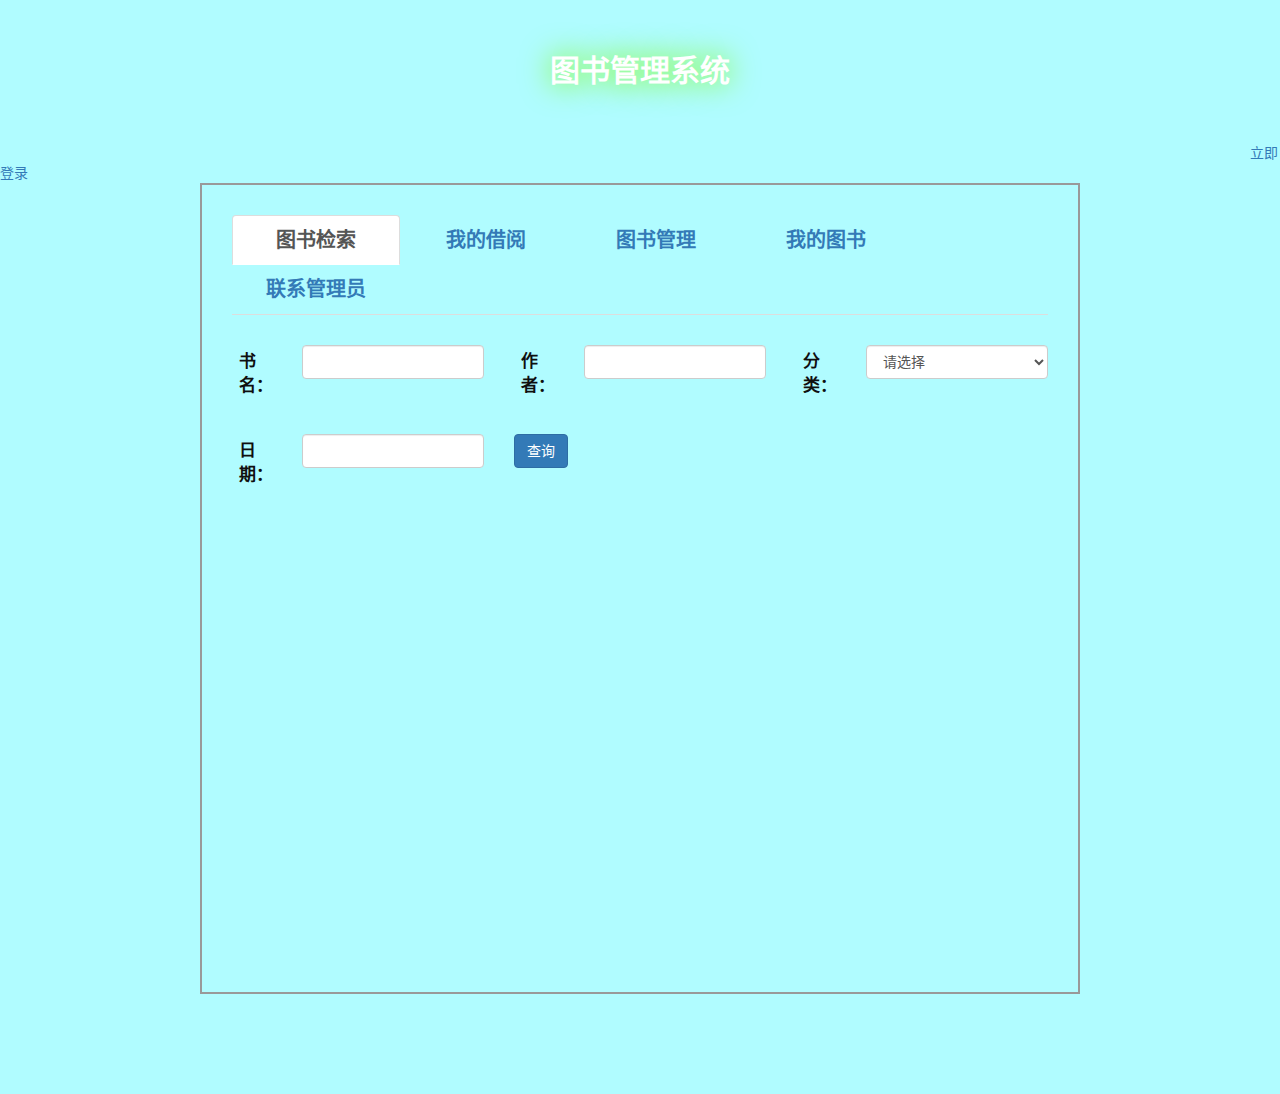
==== Library-Manage-System/web/index.html @ cc771636 "页面布局2： 1. 定义和修改个人图书、管理界面、联系管理员、借阅界面的布局 2. 初步构架好js代码" ====
<!DOCTYPE html>
<html lang="zh-CN">
<head>
    <meta charset="utf-8"/>
    <meta http-equiv="X-UA-Compatible" content="IE=edge"/>
    <meta name="viewport" content="width=device-width, initial-scale=1"/>
    <title>系统界面</title>
    <!-- 1. 导入CSS的全局样式 -->
    <link href="./css/bootstrap.min.css" rel="stylesheet">
    <link href="./css/background.css" rel="stylesheet">
    <!-- 2. jQuery导入，建议使用1.9以上的版本 -->
    <script src="js/jquery-3.3.1.js"></script>
    <!-- 3. 导入bootstrap的js文件 -->
    <script src="./js/bootstrap.min.js"></script>
    <script src="js/index.js"></script>
    <script type="text/javascript"></script>
</head>
<body>
<div class="size">图书管理系统</div>
<a class="login" href="javascript:;" onclick=login()>立即登录</a>

<div class="solid">
    <!-- Nav tabs -->
    <ul class="nav nav-tabs ul-background" role="tablist">
        <li role="presentation" class="active li-length text-align"><a href="#search" role="tab" data-toggle="tab">图书检索</a></li>
        <li role="presentation" class="li-length text-align"><a href="#borrow" role="tab" data-toggle="tab">我的借阅</a></li>
        <li role="presentation" class="li-length text-align"><a href="#manage" role="tab" data-toggle="tab" onclick=lock()>图书管理</a></li>
        <li role="presentation" class="li-length text-align"><a href="#MyBook" role="tab" data-toggle="tab">我的图书</a></li>
        <li role="presentation" class="li-length text-align"><a href="#contact" role="tab" data-toggle="tab">联系管理员</a></li>
    </ul>

    <!-- Tab panes -->
    <div class="tab-content">

        <div role="tabpanel" class="tab-pane active" id="search">

            <div class="row juli">
                <div class="col-lg-1">
                    <label class="font vertical">书名：</label>
                </div>
                <div class="col-lg-3">
                    <input type="text" class="form-control" id="bookName">
                </div>
                <div class="col-lg-1">
                    <label class="font vertical">作者：</label>
                </div>
                <div class="col-lg-3">
                    <input type="text" class="form-control" id="bookAuthor">
                </div>
                <div class="col-lg-1">
                    <label class="font vertical">分类：</label>
                </div>
                <div class="col-lg-3">
                    <select name="select" class="form-control" id="genre">
                        <option>请选择</option>
                        <option>科学</option>
                        <option>人文</option>
                        <option>推理</option>
                        <option>恐怖</option>
                    </select>
                </div>
            </div>
            <div class="row juli">
                <div class="col-lg-1">
                    <label class="font vertical">日期：</label>
                </div>
                <div class="col-lg-3">
                    <input type="text" class="form-control" id="publish">
                </div>
                <div class="col-lg-1">
                    <input class="btn btn-primary" type="button" value="查询" onclick=search()>
                </div>
            </div>

            <div class="search-hide hide">
                 <!--搜索结果表格,一开始默认隐藏，搜索完就显示-->
                <div class="juli">
                    <div>
                        <table id="search-table" border="1" class="table table-bordered table-hover text-align">
                            <tr>
                                <th class="text-align">书名</th>
                                <th class="text-align">作者</th>
                                <th class="text-align">类别</th>
                                <th class="text-align">日期</th>
                            </tr>
                            <tr>
                                <td><a href="javascript:;" data-toggle="modal" data-target="#detial" onclick=detial(this)>爱的教育</a></td>
                                <td>?</td>
                                <td>?</td>
                                <td>?</td>
                            </tr>
                        </table>
                    </div>
                </div>

                <!--页码,跟表格一起一开始隐藏-->
                <nav aria-label="Page navigation" class="text-align">
                    <ul class="pagination">
                        <li>
                            <a href="javascript:;" aria-label="Previous" onclick=previous()>
                                <span aria-hidden="true">&laquo;</span>
                            </a>
                        </li>
                        <ul class='pagination' id="li"></ul>
                        <li>
                            <a href="javascript:;" aria-label="Next" onclick=next()>
                                <span aria-hidden="true">&raquo;</span>
                            </a>
                        </li>
                    </ul>
                </nav>
            </div>

        </div>

        <div role="tabpanel" class="tab-pane" id="borrow">
            <div class="alert alert-warning red-font juli">请注意书籍归还日期，截止归还日期未归还书籍将被划入黑名单!</div>
            <div class="juli">
                <!--默认隐藏-->
                <table id="borrow-table" border="1" class="table table-bordered table-hover text-align">
                    <tr>
                        <th class="text-align">书名</th>
                        <th class="text-align">作者</th>
                        <th class="text-align">类别</th>
                        <th class="text-align">借阅日期</th>
                        <th class="text-align">归还日期</th>
                        <th class="text-align">状态</th>
                    </tr>
                    <tr>
                        <td><a href="javascript:;" data-toggle="modal" data-target="#detial" onclick=detial(this)>爱的教育</a></td>
                        <td>?</td>
                        <td>?</td>
                        <td>?</td>
                        <td>?</td>
                        <td><a href="javascript:;" data-toggle="modal" data-target="#delay-return">延期归还</a></td>
                    </tr>
                </table>
            </div>
        </div>

        <div role="tabpanel" class="tab-pane" id="manage">

            <br><br><br>
            <!--第一层锁-->
            <div class="first-lock row">
                <div class="col-lg-4"></div>
                <div class="col-lg-3">
                    <div class="input-group">
                        <span class="input-group-addon">🔒</span>
                        <input style="width: 200px" class="flock form-control" type="text" placeholder="输入二级密码" aria-describedby="basic-addon1">
                    </div>
                </div>
                <div class="col-lg-1">
                    <input class="btn" type="button" value="确认" onclick=manage_first_lock()>
                </div>
            </div>
            <!--第二层锁-->
            <div class="lock text-align hide">
                <div class="col-lg-2"></div>
                <div class="col-lg-6">
                    <div class="input-group">
                        <span class="input-group-addon">👦</span>
                        <input style="width: 200px" class="luser form-control" type="text" placeholder="输入用户名" aria-describedby="basic-addon1">
                        <span class="input-group-addon">🔑</span>
                        <input style="width: 200px" class="lword form-control" type="password" placeholder="输入密码" aria-describedby="basic-addon1">
                    </div>
                </div>
                <div class="col-lg-1">
                    <input class="btn btn-default" type="button" value="确认" onclick=lock()>
                </div>
            </div>
            <!--真实管理界面-->
            <div class="manage-row row hide">
                <div class="col-lg-2 mana-list">
                    <ul class="nav nav-tabs" role="tablist">
                        <li class="li-manage"><a class="list-color" href="#books" role="tab" data-toggle="tab">图书</a></li>
                        <li class="li-manage"><a class="list-color" href="#delay" role="tab" data-toggle="tab">延期归还</a></li>
                        <li class="li-manage"><a class="list-color" href="#information" role="tab" data-toggle="tab">消息处理</a></li>
                    </ul>
                </div>
                <div class="col-lg-10">
                    <div class="tab-content">
                        <div role="tabpanel" class="tab-pane active" id="books">
                            <table border="1" class="table table-bordered table-hover text-align">
                                <tr>
                                    <th class="text-align">书名</th>
                                    <th class="text-align">作者</th>
                                    <th class="text-align">类别</th>
                                    <th class="text-align">借阅日期</th>
                                    <th class="text-align">归还日期</th>
                                    <th class="text-align">状态</th>
                                </tr>
                                <tr>
                                    <td><a href="javascript:;" data-toggle="modal" data-target="#detial" onclick=detial(this)>爱的教育</a></td>
                                    <td>?</td>
                                    <td>?</td>
                                    <td>?</td>
                                    <td>?</td>
                                    <td><a href="javascript:;" data-toggle="modal" data-target="#delay-return">延期归还</a></td>
                                </tr>
                            </table>
                        </div>
                        <div role="tabpanel" class="tab-pane" id="delay">
                            ...
                        </div>
                        <div role="tabpanel" class="tab-pane" id="information">
                            ...
                        </div>
                    </div>
                </div>
            </div> <!-- row -->

        </div>

        <div role="tabpanel" class="tab-pane" id="MyBook">
            <div id="NoBook" class="alert alert-success font juli" style="color: #31b0d5;">目前图书馆暂无您的书籍,快去分享给别人吧!</div>

            <!--查询数据库，如果有数据就把这部分的hide去掉-->
            <div class="juli hide" id="upload-table">
                <div>
                    <table border="1" class="table table-bordered table-hover text-align">
                        <tr>
                            <th class="text-align">书名</th>
                            <th class="text-align">作者</th>
                            <th class="text-align">类别</th>
                            <th class="text-align">提交日期</th>
                            <th class="text-align">书号id</th>
                            <th class="text-align">状态</th>
                        </tr>
                        <tr>
                            <td>?</td>
                            <td>?</td>
                            <td>?</td>
                            <td>?</td>
                            <td>?</td>
                            <td><a href="javascript:;" data-toggle="modal" data-target="#book-condition">可查看状态，并且撤回书籍</a></td>
                        </tr>
                    </table>
                </div>
            </div>

            <div class="row">
                <div class="col-lg-5"></div>
                <div class="col-lg-4">
                    <button type="button" class="btn btn-primary btn-lg juli" data-toggle="modal" data-target="#upload">
                    分享我的书籍
                    </button>
                </div>
            </div>

        </div>

        <div role="tabpanel" class="tab-pane" id="contact">
            <div class="alert alert-success font juli" style="color: #449d44">有任何问题都可以向管理员提噢！</div>
            <div class="text-align">
                <textarea name="contact" rows="10" class="form-control"></textarea><br>
                <input type="button" class="btn btn-lg bn" value="提交信息" onclick=submit_contact(this)>
            </div>
        </div>

    </div>

    <!-- detial-Modal -->
    <div class="modal fade" id="detial" tabindex="-1" role="dialog" aria-labelledby="myModalLabel">
        <div class="modal-dialog" role="document">
            <div class="modal-content">
                <div class="modal-header">
                    <button type="button" class="close" data-dismiss="modal" aria-label="Close"><span aria-hidden="true">&times;</span></button>
                    <h4 class="modal-title" id="detial-book">id：detial-book</h4>
                </div>
                <div class="modal-body">
                    <div class="row">
                        <div class="col-lg-6 text-align">
                            <img src="./images/1590053103(1).jpg" alt="图书照片">
                        </div>
                        <div class="col-lg-6 font">
                            <!--class=value 用来赋值,不做css-->
                            <span>书名:</span>&emsp;<span class="value">值1</span><br>
                            <span>作者:</span>&emsp;<span class="value">值2</span><br>
                            <span>类别:</span>&emsp;<span class="value">值3</span><br>
                            <span>出版日期:</span>&emsp;<span class="value">值4</span><br>
                            <span>提供人:</span>&emsp;<span class="value">值5</span><br>
                            <span>评分:</span>&emsp;<span class="rate value">5.0</span><br>
                            <span>总库存:</span>&emsp;<span class="value">值6</span><br>
                            <span>现库存:</span>&emsp;<span class="value">值7</span><br>
                            <!--<input type="button" class="btn btn-success" value="借阅" data-toggle="modal" data-target="#confirm-borrow">-->
                        </div>
                    </div>  <!-- row -->
                </div>   <!-- modal-body -->
                <div class="modal-footer">
                    <button type="button" class="btn btn-success" data-toggle="modal" data-target="#confirm-borrow">借阅</button>
                    <button type="button" class="btn btn-default detial-close" data-dismiss="modal">关闭</button>
                </div>
            </div>
        </div>
    </div>

    <!-- confirm-Modal -->
    <div class="modal fade" id="confirm-borrow" tabindex="-1" role="dialog" aria-labelledby="myModalLabel">
        <div class="modal-dialog" role="document">
            <div class="modal-content">
                <div class="modal-header">
                    <button type="button" class="close" data-dismiss="modal" aria-label="Close"><span aria-hidden="true">&times;</span></button>
                    <h4 class="modal-title" id="confirm-book">书名（id：confirm-book）</h4>
                </div>
                <div class="modal-body">
                    <div class="row">
                        <div class="col-lg-6 text-align">
                            <img src="./images/1590053103(1).jpg" alt="图书照片">
                        </div>
                        <div class="col-lg-6 font">
                            <!--class=value 用来赋值,不做css-->
                            <span>书名:</span>&emsp;<span class="value">值1</span><br>
                            <span>作者:</span>&emsp;<span class="value">值2</span><br>
                            <span>类别:</span>&emsp;<span class="value">值3</span><br>
                            <span>提供人:</span>&emsp;<span class="value">值4</span><br>
                            <span>评分:</span>&emsp;<span class="rate value">5.0</span><br>
                            <span>借阅日期:</span>&emsp;<span class="value"></span><br>
                            <span>归还日期:</span>&emsp;<span class="value"></span><br>
                        </div>
                    </div>  <!-- row -->
                </div>   <!-- modal-body -->
                <div class="modal-footer">
                    <button type="button" class="btn btn-primary" onclick=confirm_borrow()>确认借阅</button>
                    <button type="button" class="btn btn-default confirm-close" data-dismiss="modal">关闭</button>
                </div>
            </div>
        </div>
    </div>

    <!-- delay-Modal -->
    <div class="modal fade" id="delay-return" tabindex="-1" role="dialog" aria-labelledby="myModalLabel">
        <div class="modal-dialog" role="document">
            <div class="modal-content">
                <div class="modal-header">
                    <button type="button" class="close" data-dismiss="modal" aria-label="Close"><span aria-hidden="true">&times;</span></button>
                    <h4 class="modal-title" id="borrow-book">id：borrow-book</h4>
                </div>
                <div class="modal-body">
                    <div class="row">
                        <div class="col-lg-4 text-align">
                            <img src="./images/1590053103(1).jpg" alt="图书照片">
                        </div>
                        <div class="col-lg-8 font">
                            <!--class=value 用来赋值,不做css-->
                            <span>书名:</span>&emsp;<span class="value">值1</span><br>
                            <span>作者:</span>&emsp;<span class="value">值2</span><br>
                            <span>类别:</span>&emsp;<span class="value">值3</span><br>
                            <span>提供人:</span>&emsp;<span class="value">值4</span><br>
                            <span>评分:</span>&emsp;<span class="rate value">5.0</span><br>
                            <span>原归还日期:</span>&emsp;<span class="value"></span><br>
                            <div>延后归还日期:</div><span class="red-font">(注：一次最多延期7天，最多延期2次)</span><input class="form-control value" type="date"><br>
                        </div>
                    </div>  <!-- row -->
                </div>   <!-- modal-body -->
                <div class="modal-footer">
                    <button type="button" class="btn btn-default delay-close" data-dismiss="modal">关闭</button>
                    <button type="button" class="btn btn-primary" onclick=delay()>提交延期申请</button>
                </div>
            </div>
        </div>
    </div>

    <!-- upload-Modal -->
    <div class="modal fade" id="upload" tabindex="-1" role="dialog" aria-labelledby="myModalLabel">
        <div class="modal-dialog" role="document">
            <div class="modal-content">
                <div class="modal-header">
                    <button type="button" class="close" data-dismiss="modal" aria-label="Close"><span aria-hidden="true">&times;</span></button>
                    <h4 class="modal-title" id="upload-book">id：upload-book</h4>
                </div>
                <div class="modal-body">
                    <div class="row">
                        <div class="col-lg-4 text-align">
                            <img src="./images/1590053103(1).jpg" alt="图书照片">
                        </div>
                        <div class="col-lg-8 font">
                            <label>书名:</label><input class="form-control" type="text" name="bookName">
                            <label>作者:</label><input class="form-control" type="text" name="bookAuthor">
                            <label>类别:</label>
                            <select name="genre" class="form-control">
                                <option>请选择</option>
                                <option>科学</option>
                                <option>人文</option>
                                <option>推理</option>
                                <option>恐怖</option>
                            </select>
                            <label>出版日期:</label><input class="form-control" type="text" name="publish">
                            <label>提供人:</label><input class="form-control" type="text" name="provider">
                        </div>
                    </div>  <!-- row -->
                </div>   <!-- modal-body -->
                <div class="modal-footer">
                    <button type="button" class="btn btn-primary" onclick=upload()>分享</button>
                    <button type="button" class="btn btn-default upload-close" data-dismiss="modal">关闭</button>
                </div>
            </div>
        </div>
    </div>

    <!-- MyBook-Modal -->
    <div class="modal fade" id="book-condition" tabindex="-1" role="dialog" aria-labelledby="myModalLabel">
        <div class="modal-dialog" role="document">
            <div class="modal-content">
                <div class="modal-header">
                    <button type="button" class="close" data-dismiss="modal" aria-label="Close"><span aria-hidden="true">&times;</span></button>
                    <h4 class="modal-title" id="look-book">id：look-book</h4>
                </div>
                <div class="modal-body">
                    <label>借书人：</label><span></span><br>
                    <label>借书号：</label><span></span><br>
                    <label>借书时间：</label><span></span><br>
                    <label>到期时间：</label><span></span><br>
                </div>   <!-- modal-body -->
                <div class="modal-footer">
                    <button type="button" class="btn btn-primary" onclick=back()>请求紧急撤回</button>
                    <button type="button" class="btn btn-default upload-close" data-dismiss="modal">关闭</button>
                </div>
            </div>
        </div>
    </div>

</div>
</body>
</html>
---- Library-Manage-System/web/css/background.css ----
.ul-background {
    /*background-color:cadetblue;*/
}
.size{
    margin-top: 50px;
    margin-bottom: 50px;
    font-size: 30px;
    font-weight: 700;
    color: #fff;
    text-shadow: 0 0 30px chartreuse;
    text-align: center;
}
.login{
    margin-left: 1250px;
}
.solid{
    margin-left: 200px;
    margin-right: 200px;
    padding-top: 30px;
    padding-left: 30px;
    padding-right: 30px;
    padding-bottom: 500px;
    border: #999999 solid 2px;
}
body{
    background:#b0fcff;
    margin-bottom: 100px;
}
.font{
    color: #0f0f0f;
    font-weight: bold;
    font-size: 17px;
}
.juli{
    margin-top: 30px;
    /*margin-bottom: 10px;*/
}
.li-length{
    font-weight: bold;
    font-size: 20px;
    width: 170px;
}
.vertical{
    margin-top: 5px;
    margin-left: 7px;
}
.text-align{
    text-align: center;
}
.detial-font-juli{
    padding-top: 5px;
    padding-bottom: 5px;
}
.rate{
    color: gold;
    font-weight: bold;
    font-size: 20px;
}
.hide{
    display: none;
}
textarea{
    resize: none;
}
.red-font{
    font-weight: bold;
    font-size: 20px;
    color: red;
}
.bn{
    background: cadetblue;
    width: 150px;
    color: white;
}
.li-manage{
    color: blueviolet;
    width: 150px;
}
.mana-list{
    padding-bottom: 500px;
    padding-top: 30px;
    background-color: cornflowerblue;
}
.list-color{
    color: white;
}
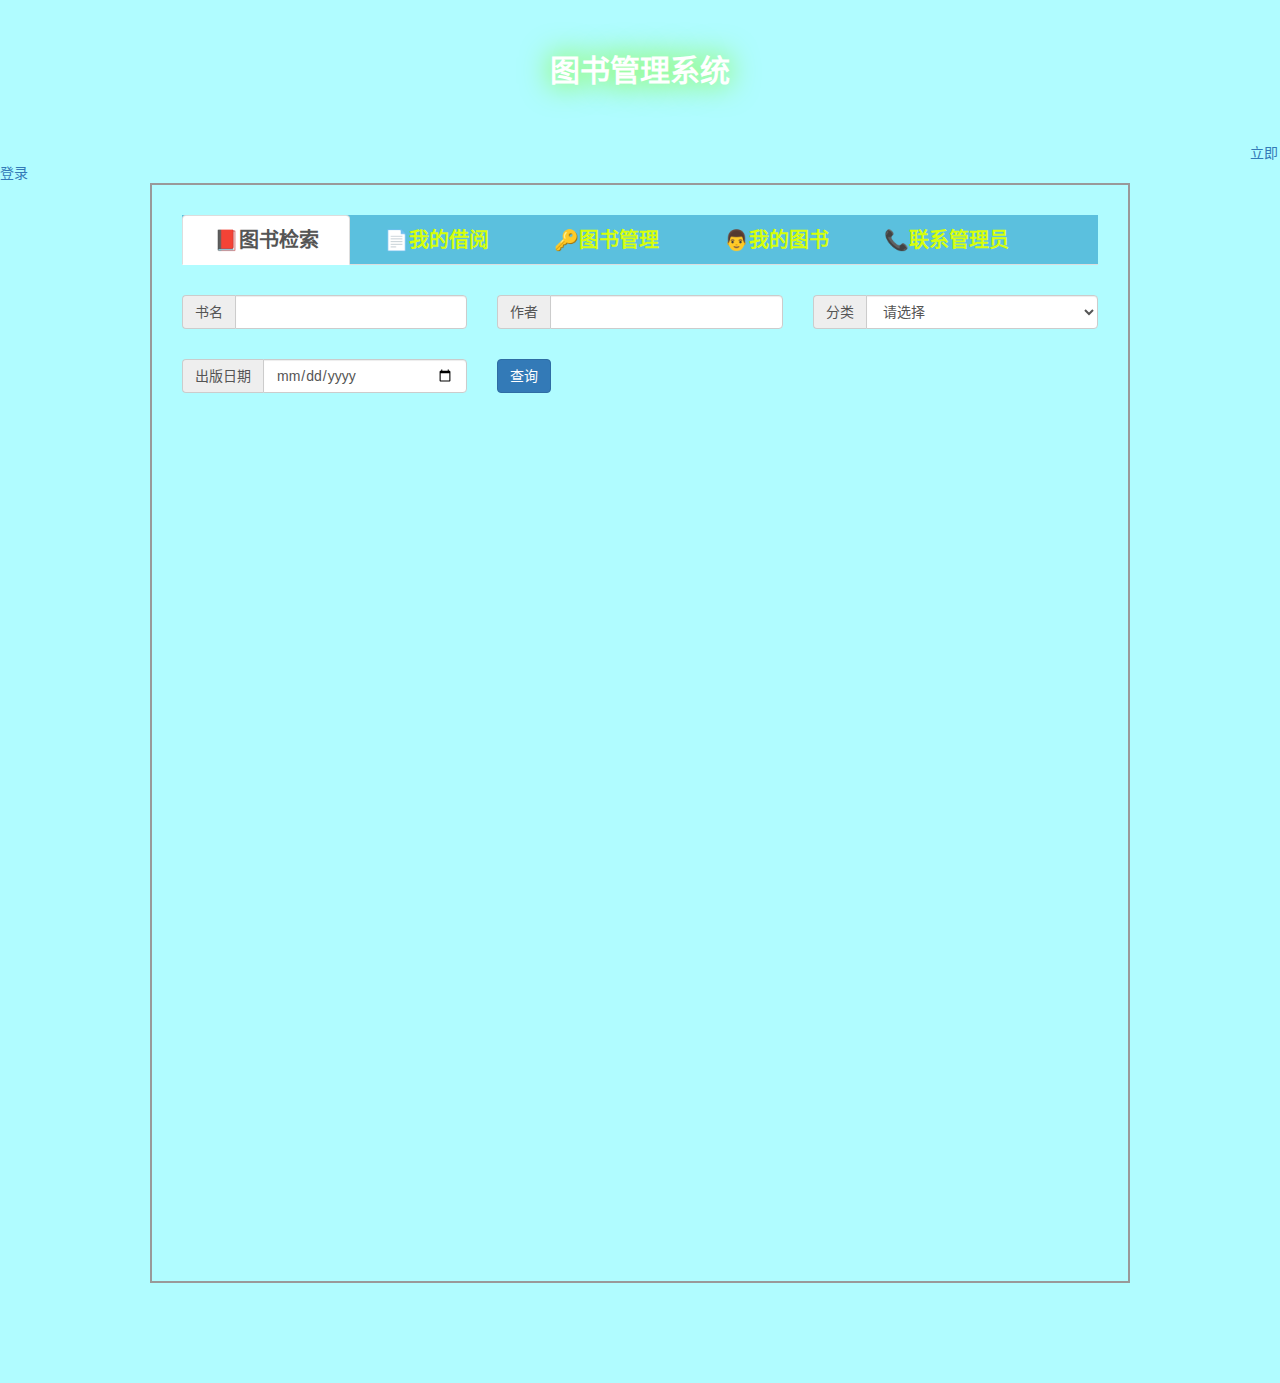
==== commit b9746663: "布局+逻辑： 1. 修改个人图书、检索界面 2. 完善js代码" ====
--- a/Library-Manage-System/web/index.html
+++ b/Library-Manage-System/web/index.html
@@ -22,11 +22,11 @@
 <div class="solid">
     <!-- Nav tabs -->
     <ul class="nav nav-tabs ul-background" role="tablist">
-        <li role="presentation" class="active li-length text-align"><a href="#search" role="tab" data-toggle="tab">图书检索</a></li>
-        <li role="presentation" class="li-length text-align"><a href="#borrow" role="tab" data-toggle="tab">我的借阅</a></li>
-        <li role="presentation" class="li-length text-align"><a href="#manage" role="tab" data-toggle="tab" onclick=lock()>图书管理</a></li>
-        <li role="presentation" class="li-length text-align"><a href="#MyBook" role="tab" data-toggle="tab">我的图书</a></li>
-        <li role="presentation" class="li-length text-align"><a href="#contact" role="tab" data-toggle="tab">联系管理员</a></li>
+        <li role="presentation" class="active li-length text-align"><a class="li-font" href="#search" role="tab" data-toggle="tab">📕图书检索</a></li>
+        <li role="presentation" class="li-length text-align"><a class="li-font" href="#borrow" role="tab" data-toggle="tab">📄我的借阅</a></li>
+        <li role="presentation" class="li-length text-align"><a class="li-font" href="#manage" role="tab" data-toggle="tab" onclick=lock()>🔑图书管理</a></li>
+        <li role="presentation" class="li-length text-align"><a class="li-font" href="#MyBook" role="tab" data-toggle="tab">👨‍我的图书</a></li>
+        <li role="presentation" class="li-length text-align"><a class="li-font" href="#contact" role="tab" data-toggle="tab">📞联系管理员</a></li>
     </ul>
 
     <!-- Tab panes -->
@@ -35,37 +35,37 @@
         <div role="tabpanel" class="tab-pane active" id="search">
 
             <div class="row juli">
-                <div class="col-lg-1">
-                    <label class="font vertical">书名：</label>
-                </div>
-                <div class="col-lg-3">
-                    <input type="text" class="form-control" id="bookName">
-                </div>
-                <div class="col-lg-1">
-                    <label class="font vertical">作者：</label>
-                </div>
-                <div class="col-lg-3">
-                    <input type="text" class="form-control" id="bookAuthor">
-                </div>
-                <div class="col-lg-1">
-                    <label class="font vertical">分类：</label>
-                </div>
-                <div class="col-lg-3">
-                    <select name="select" class="form-control" id="genre">
-                        <option>请选择</option>
-                        <option>科学</option>
-                        <option>人文</option>
-                        <option>推理</option>
-                        <option>恐怖</option>
-                    </select>
+                <div class="col-lg-4">
+                    <div class="input-group">
+                        <label class="input-group-addon">书名</label>
+                        <input class="form-control" type="text" id="bookName">
+                    </div>
+                </div>
+                <div class="col-lg-4">
+                    <div class="input-group">
+                        <label class="input-group-addon">作者</label>
+                        <input class="form-control" type="text" id="author">
+                    </div>
+                </div>
+                <div class="col-lg-4">
+                    <div class="input-group">
+                        <label class="input-group-addon">分类</label>
+                        <select name="select" class="form-control" id="genre">
+                            <option>请选择</option>
+                            <option>科学</option>
+                            <option>人文</option>
+                            <option>推理</option>
+                            <option>恐怖</option>
+                        </select>
+                    </div>
                 </div>
             </div>
             <div class="row juli">
-                <div class="col-lg-1">
-                    <label class="font vertical">日期：</label>
-                </div>
-                <div class="col-lg-3">
-                    <input type="text" class="form-control" id="publish">
+                <div class="col-lg-4">
+                    <div class="input-group">
+                        <label class="input-group-addon">出版日期</label>
+                        <input class="form-control" type="date" id="publish">
+                    </div>
                 </div>
                 <div class="col-lg-1">
                     <input class="btn btn-primary" type="button" value="查询" onclick=search()>
@@ -78,16 +78,11 @@
                     <div>
                         <table id="search-table" border="1" class="table table-bordered table-hover text-align">
                             <tr>
+                                <th class="text-align">序号</th>
                                 <th class="text-align">书名</th>
                                 <th class="text-align">作者</th>
                                 <th class="text-align">类别</th>
-                                <th class="text-align">日期</th>
-                            </tr>
-                            <tr>
-                                <td><a href="javascript:;" data-toggle="modal" data-target="#detial" onclick=detial(this)>爱的教育</a></td>
-                                <td>?</td>
-                                <td>?</td>
-                                <td>?</td>
+                                <th class="text-align">出版日期</th>
                             </tr>
                         </table>
                     </div>
@@ -119,6 +114,7 @@
                 <!--默认隐藏-->
                 <table id="borrow-table" border="1" class="table table-bordered table-hover text-align">
                     <tr>
+                        <th class="text-align">序号</th>
                         <th class="text-align">书名</th>
                         <th class="text-align">作者</th>
                         <th class="text-align">类别</th>
@@ -126,23 +122,13 @@
                         <th class="text-align">归还日期</th>
                         <th class="text-align">状态</th>
                     </tr>
-                    <tr>
-                        <td><a href="javascript:;" data-toggle="modal" data-target="#detial" onclick=detial(this)>爱的教育</a></td>
-                        <td>?</td>
-                        <td>?</td>
-                        <td>?</td>
-                        <td>?</td>
-                        <td><a href="javascript:;" data-toggle="modal" data-target="#delay-return">延期归还</a></td>
-                    </tr>
                 </table>
             </div>
         </div>
 
         <div role="tabpanel" class="tab-pane" id="manage">
-
-            <br><br><br>
             <!--第一层锁-->
-            <div class="first-lock row">
+            <div class="first-lock row hide">
                 <div class="col-lg-4"></div>
                 <div class="col-lg-3">
                     <div class="input-group">
@@ -151,7 +137,7 @@
                     </div>
                 </div>
                 <div class="col-lg-1">
-                    <input class="btn" type="button" value="确认" onclick=manage_first_lock()>
+                    <input class="btn btn-default" type="button" value="确认" onclick=manage_first_lock()>
                 </div>
             </div>
             <!--第二层锁-->
@@ -170,27 +156,34 @@
                 </div>
             </div>
             <!--真实管理界面-->
-            <div class="manage-row row hide">
-                <div class="col-lg-2 mana-list">
+            <div class="manage-row row">
+                <div class="col-lg-2  mana-list">
                     <ul class="nav nav-tabs" role="tablist">
-                        <li class="li-manage"><a class="list-color" href="#books" role="tab" data-toggle="tab">图书</a></li>
-                        <li class="li-manage"><a class="list-color" href="#delay" role="tab" data-toggle="tab">延期归还</a></li>
-                        <li class="li-manage"><a class="list-color" href="#information" role="tab" data-toggle="tab">消息处理</a></li>
+                        <li class="li-manage"><a class="list-color" href="#books-deal" role="tab" data-toggle="tab">图书增删改</a></li>
+                        <li class="li-manage"><a class="list-color" href="#borrow-deal" role="tab" data-toggle="tab">借阅请求处理</a></li>
+                        <li class="li-manage"><a class="list-color" href="#return-deal" role="tab" data-toggle="tab">归还处理</a></li>
+                        <li class="li-manage"><a class="list-color" href="#delay-deal" role="tab" data-toggle="tab">延期归还处理</a></li>
+                        <li class="li-manage"><a class="list-color" href="#information-deal" role="tab" data-toggle="tab">消息处理</a></li>
                     </ul>
                 </div>
-                <div class="col-lg-10">
+                <div class="col-lg-10" style="margin-top: 10px">
                     <div class="tab-content">
-                        <div role="tabpanel" class="tab-pane active" id="books">
+                        <div role="tabpanel" class="tab-pane active" id="books-deal">
                             <table border="1" class="table table-bordered table-hover text-align">
                                 <tr>
+                                    <th class="text-align">序号</th>
                                     <th class="text-align">书名</th>
                                     <th class="text-align">作者</th>
                                     <th class="text-align">类别</th>
                                     <th class="text-align">借阅日期</th>
                                     <th class="text-align">归还日期</th>
                                     <th class="text-align">状态</th>
+                                    <th class="text-align">状态</th>
+                                    <th class="text-align">状态</th>
+                                    <th class="text-align">状态</th>
                                 </tr>
                                 <tr>
+                                    <td>1</td>
                                     <td><a href="javascript:;" data-toggle="modal" data-target="#detial" onclick=detial(this)>爱的教育</a></td>
                                     <td>?</td>
                                     <td>?</td>
@@ -200,12 +193,19 @@
                                 </tr>
                             </table>
                         </div>
-                        <div role="tabpanel" class="tab-pane" id="delay">
-                            ...
-                        </div>
-                        <div role="tabpanel" class="tab-pane" id="information">
-                            ...
-                        </div>
+                        <div role="tabpanel" class="tab-pane" id="borrow-deal">
+                            借阅处理
+                        </div>
+                        <div role="tabpanel" class="tab-pane" id="return-deal">
+                            归还处理
+                        </div>
+                        <div role="tabpanel" class="tab-pane" id="delay-deal">
+                            延迟处理
+                        </div>
+                        <div role="tabpanel" class="tab-pane" id="information-deal">
+                            信息处理
+                        </div>
+
                     </div>
                 </div>
             </div> <!-- row -->
@@ -222,7 +222,6 @@
                         <tr>
                             <th class="text-align">书名</th>
                             <th class="text-align">作者</th>
-                            <th class="text-align">类别</th>
                             <th class="text-align">提交日期</th>
                             <th class="text-align">书号id</th>
                             <th class="text-align">状态</th>
@@ -232,7 +231,6 @@
                             <td>?</td>
                             <td>?</td>
                             <td>?</td>
-                            <td>?</td>
                             <td><a href="javascript:;" data-toggle="modal" data-target="#book-condition">可查看状态，并且撤回书籍</a></td>
                         </tr>
                     </table>
@@ -273,17 +271,15 @@
                         <div class="col-lg-6 text-align">
                             <img src="./images/1590053103(1).jpg" alt="图书照片">
                         </div>
-                        <div class="col-lg-6 font">
+                        <div class="col-lg-6 font detial">
                             <!--class=value 用来赋值,不做css-->
                             <span>书名:</span>&emsp;<span class="value">值1</span><br>
                             <span>作者:</span>&emsp;<span class="value">值2</span><br>
                             <span>类别:</span>&emsp;<span class="value">值3</span><br>
                             <span>出版日期:</span>&emsp;<span class="value">值4</span><br>
                             <span>提供人:</span>&emsp;<span class="value">值5</span><br>
-                            <span>评分:</span>&emsp;<span class="rate value">5.0</span><br>
                             <span>总库存:</span>&emsp;<span class="value">值6</span><br>
                             <span>现库存:</span>&emsp;<span class="value">值7</span><br>
-                            <!--<input type="button" class="btn btn-success" value="借阅" data-toggle="modal" data-target="#confirm-borrow">-->
                         </div>
                     </div>  <!-- row -->
                 </div>   <!-- modal-body -->
@@ -308,13 +304,12 @@
                         <div class="col-lg-6 text-align">
                             <img src="./images/1590053103(1).jpg" alt="图书照片">
                         </div>
-                        <div class="col-lg-6 font">
+                        <div class="col-lg-6 font confirm">
                             <!--class=value 用来赋值,不做css-->
                             <span>书名:</span>&emsp;<span class="value">值1</span><br>
                             <span>作者:</span>&emsp;<span class="value">值2</span><br>
                             <span>类别:</span>&emsp;<span class="value">值3</span><br>
                             <span>提供人:</span>&emsp;<span class="value">值4</span><br>
-                            <span>评分:</span>&emsp;<span class="rate value">5.0</span><br>
                             <span>借阅日期:</span>&emsp;<span class="value"></span><br>
                             <span>归还日期:</span>&emsp;<span class="value"></span><br>
                         </div>
@@ -347,7 +342,6 @@
                             <span>作者:</span>&emsp;<span class="value">值2</span><br>
                             <span>类别:</span>&emsp;<span class="value">值3</span><br>
                             <span>提供人:</span>&emsp;<span class="value">值4</span><br>
-                            <span>评分:</span>&emsp;<span class="rate value">5.0</span><br>
                             <span>原归还日期:</span>&emsp;<span class="value"></span><br>
                             <div>延后归还日期:</div><span class="red-font">(注：一次最多延期7天，最多延期2次)</span><input class="form-control value" type="date"><br>
                         </div>
@@ -356,6 +350,7 @@
                 <div class="modal-footer">
                     <button type="button" class="btn btn-default delay-close" data-dismiss="modal">关闭</button>
                     <button type="button" class="btn btn-primary" onclick=delay()>提交延期申请</button>
+                    <button type="button" class="btn btn-warning" onclick=reback()>归还</button>
                 </div>
             </div>
         </div>
@@ -377,15 +372,6 @@
                         <div class="col-lg-8 font">
                             <label>书名:</label><input class="form-control" type="text" name="bookName">
                             <label>作者:</label><input class="form-control" type="text" name="bookAuthor">
-                            <label>类别:</label>
-                            <select name="genre" class="form-control">
-                                <option>请选择</option>
-                                <option>科学</option>
-                                <option>人文</option>
-                                <option>推理</option>
-                                <option>恐怖</option>
-                            </select>
-                            <label>出版日期:</label><input class="form-control" type="text" name="publish">
                             <label>提供人:</label><input class="form-control" type="text" name="provider">
                         </div>
                     </div>  <!-- row -->
--- a/Library-Manage-System/web/css/background.css
+++ b/Library-Manage-System/web/css/background.css
@@ -1,5 +1,5 @@
 .ul-background {
-    /*background-color:cadetblue;*/
+    background-color:#5bc0de;
 }
 .size{
     margin-top: 50px;
@@ -14,12 +14,13 @@
     margin-left: 1250px;
 }
 .solid{
-    margin-left: 200px;
-    margin-right: 200px;
+    margin-left: 150px;
+    margin-right: 150px;
     padding-top: 30px;
     padding-left: 30px;
     padding-right: 30px;
-    padding-bottom: 500px;
+    /*padding-bottom: 500px;*/
+    height: 1100px;
     border: #999999 solid 2px;
 }
 body{
@@ -30,6 +31,9 @@
     color: #0f0f0f;
     font-weight: bold;
     font-size: 17px;
+}
+.li-font{
+    color:#d7ff0a;
 }
 .juli{
     margin-top: 30px;
@@ -73,14 +77,17 @@
     color: white;
 }
 .li-manage{
-    color: blueviolet;
     width: 150px;
 }
 .mana-list{
-    padding-bottom: 500px;
+    /*padding-bottom: 500px;*/
+    height: 1015px;
     padding-top: 30px;
     background-color: cornflowerblue;
 }
 .list-color{
     color: white;
+}
+.manage-row{
+    margin-left: 2px;
 }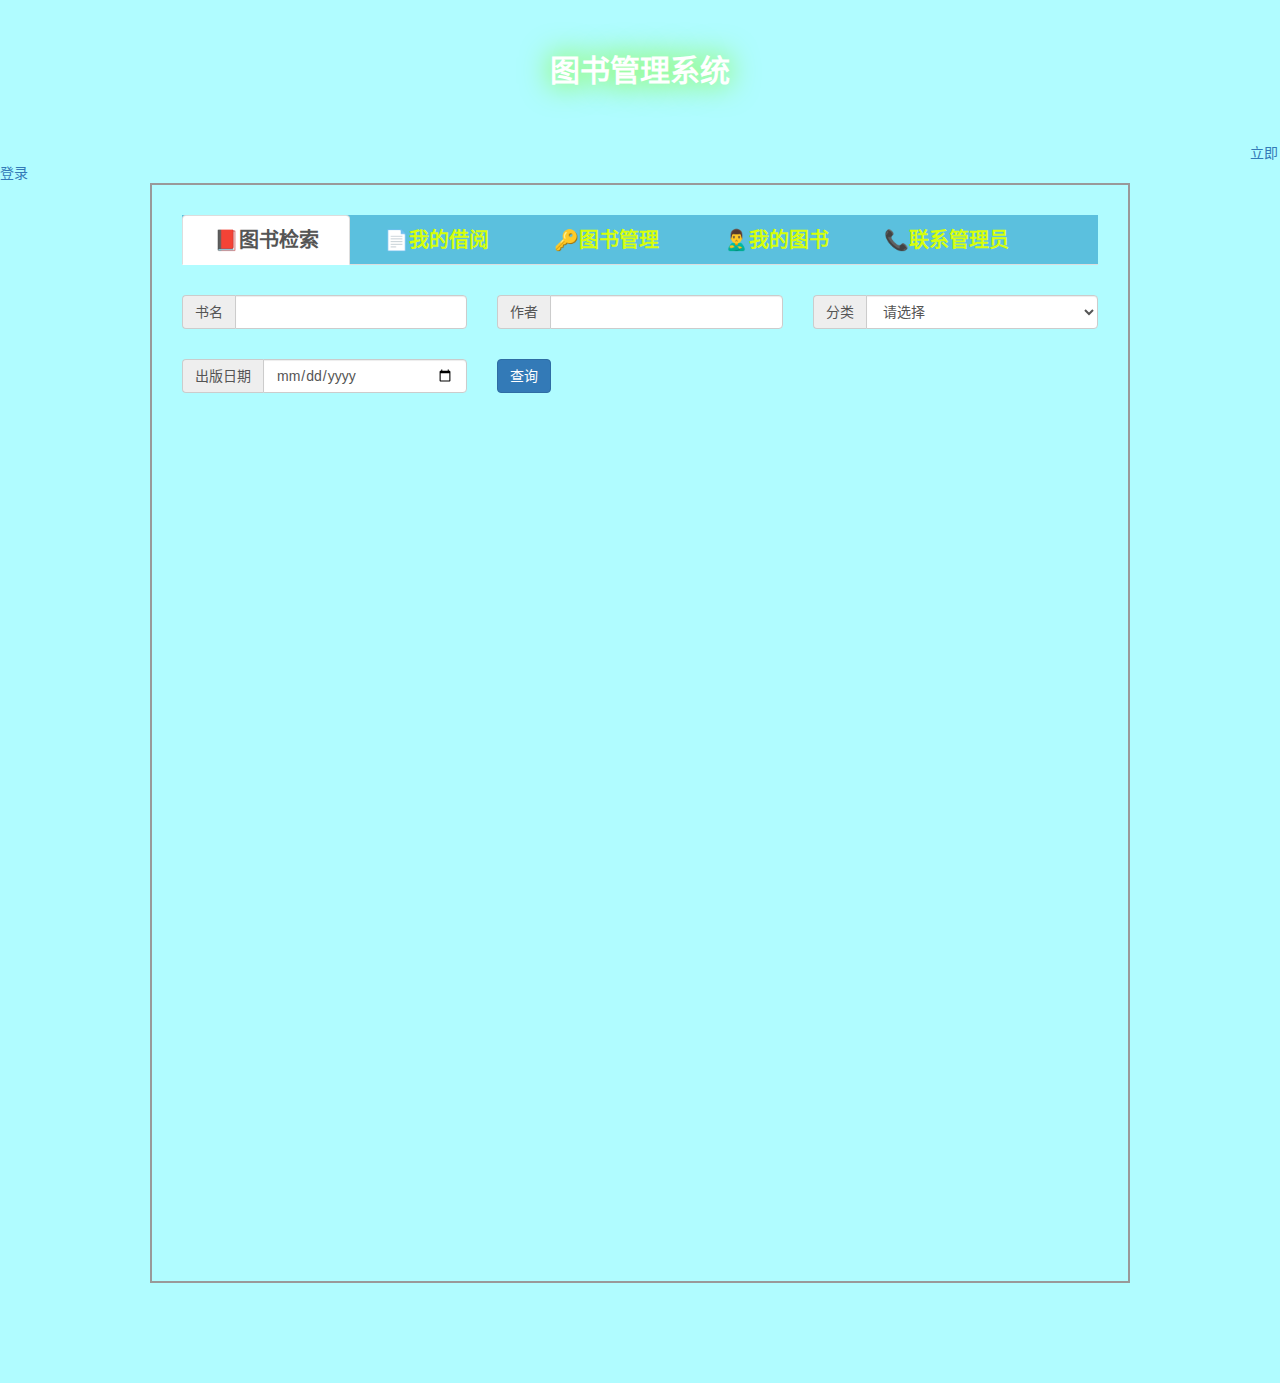
==== commit 4dea7648: "改善数据库+逻辑： 1. 修改数据库 2. 继续完善js代码 3. 处理管理员界面 和 用户界面 的逻辑对接" ====
--- a/Library-Manage-System/web/index.html
+++ b/Library-Manage-System/web/index.html
@@ -24,8 +24,9 @@
     <ul class="nav nav-tabs ul-background" role="tablist">
         <li role="presentation" class="active li-length text-align"><a class="li-font" href="#search" role="tab" data-toggle="tab">📕图书检索</a></li>
         <li role="presentation" class="li-length text-align"><a class="li-font" href="#borrow" role="tab" data-toggle="tab">📄我的借阅</a></li>
-        <li role="presentation" class="li-length text-align"><a class="li-font" href="#manage" role="tab" data-toggle="tab" onclick=lock()>🔑图书管理</a></li>
-        <li role="presentation" class="li-length text-align"><a class="li-font" href="#MyBook" role="tab" data-toggle="tab">👨‍我的图书</a></li>
+        <!--管理员的页面点击后应该是到锁，这里为了测试方便修改了-->
+        <li role="presentation" class="li-length text-align"><a class="li-font" href="#manage" role="tab" data-toggle="tab" onclick=manage_books()>🔑图书管理</a></li>
+        <li role="presentation" class="li-length text-align"><a class="li-font" href="#MyBook" role="tab" data-toggle="tab">🙎‍♂️‍我的图书</a></li>
         <li role="presentation" class="li-length text-align"><a class="li-font" href="#contact" role="tab" data-toggle="tab">📞联系管理员</a></li>
     </ul>
 
@@ -112,7 +113,7 @@
             <div class="alert alert-warning red-font juli">请注意书籍归还日期，截止归还日期未归还书籍将被划入黑名单!</div>
             <div class="juli">
                 <!--默认隐藏-->
-                <table id="borrow-table" border="1" class="table table-bordered table-hover text-align">
+                <table id="borrow-table" border="1" class="table table-bordered table-hover text-align hide">
                     <tr>
                         <th class="text-align">序号</th>
                         <th class="text-align">书名</th>
@@ -159,53 +160,52 @@
             <div class="manage-row row">
                 <div class="col-lg-2  mana-list">
                     <ul class="nav nav-tabs" role="tablist">
-                        <li class="li-manage"><a class="list-color" href="#books-deal" role="tab" data-toggle="tab">图书增删改</a></li>
-                        <li class="li-manage"><a class="list-color" href="#borrow-deal" role="tab" data-toggle="tab">借阅请求处理</a></li>
-                        <li class="li-manage"><a class="list-color" href="#return-deal" role="tab" data-toggle="tab">归还处理</a></li>
-                        <li class="li-manage"><a class="list-color" href="#delay-deal" role="tab" data-toggle="tab">延期归还处理</a></li>
+                        <li class="li-manage"><a class="list-color" href="#books-deal" role="tab" data-toggle="tab" onclick=show_manage_books()>图书增删改</a></li>
+                        <li class="li-manage"><a class="list-color" href="#borrow-deal" role="tab" data-toggle="tab" onclick=req_borrow()>借阅请求处理</a></li>
+                        <li class="li-manage"><a class="list-color" href="#return-deal" role="tab" data-toggle="tab" onclick=req_return()>归还处理</a></li>
+                        <li class="li-manage"><a class="list-color" href="#delay-deal" role="tab" data-toggle="tab" onclick=req_delay()>延期归还处理</a></li>
+                        <li class="li-manage"><a class="list-color" href="#upload-deal" role="tab" data-toggle="tab" onclick=req_upload()>图书上传处理</a></li>
                         <li class="li-manage"><a class="list-color" href="#information-deal" role="tab" data-toggle="tab">消息处理</a></li>
                     </ul>
                 </div>
+
                 <div class="col-lg-10" style="margin-top: 10px">
                     <div class="tab-content">
                         <div role="tabpanel" class="tab-pane active" id="books-deal">
-                            <table border="1" class="table table-bordered table-hover text-align">
+                            <table id="manage-table" border="1" class="table table-bordered table-hover text-align">
                                 <tr>
                                     <th class="text-align">序号</th>
                                     <th class="text-align">书名</th>
                                     <th class="text-align">作者</th>
                                     <th class="text-align">类别</th>
-                                    <th class="text-align">借阅日期</th>
-                                    <th class="text-align">归还日期</th>
-                                    <th class="text-align">状态</th>
-                                    <th class="text-align">状态</th>
-                                    <th class="text-align">状态</th>
-                                    <th class="text-align">状态</th>
-                                </tr>
-                                <tr>
-                                    <td>1</td>
-                                    <td><a href="javascript:;" data-toggle="modal" data-target="#detial" onclick=detial(this)>爱的教育</a></td>
-                                    <td>?</td>
-                                    <td>?</td>
-                                    <td>?</td>
-                                    <td>?</td>
-                                    <td><a href="javascript:;" data-toggle="modal" data-target="#delay-return">延期归还</a></td>
+                                    <th class="text-align">出版日期</th>
+                                    <th class="text-align">上传日期</th>
+                                    <th class="text-align">提供人</th>
+                                    <th class="text-align"></th>
+                                    <th class="text-align"></th>
                                 </tr>
                             </table>
                         </div>
+
                         <div role="tabpanel" class="tab-pane" id="borrow-deal">
                             借阅处理
                         </div>
+
                         <div role="tabpanel" class="tab-pane" id="return-deal">
                             归还处理
                         </div>
+
                         <div role="tabpanel" class="tab-pane" id="delay-deal">
                             延迟处理
                         </div>
+
+                        <div role="tabpanel" class="tab-pane" id="upload-deal">
+                            上传图书处理
+                        </div>
+
                         <div role="tabpanel" class="tab-pane" id="information-deal">
                             信息处理
                         </div>
-
                     </div>
                 </div>
             </div> <!-- row -->
@@ -216,22 +216,14 @@
             <div id="NoBook" class="alert alert-success font juli" style="color: #31b0d5;">目前图书馆暂无您的书籍,快去分享给别人吧!</div>
 
             <!--查询数据库，如果有数据就把这部分的hide去掉-->
-            <div class="juli hide" id="upload-table">
+            <div class="juli">
                 <div>
-                    <table border="1" class="table table-bordered table-hover text-align">
+                    <table id="upload-table" border="1" class="table table-bordered table-hover text-align hide">
                         <tr>
                             <th class="text-align">书名</th>
                             <th class="text-align">作者</th>
                             <th class="text-align">提交日期</th>
-                            <th class="text-align">书号id</th>
                             <th class="text-align">状态</th>
-                        </tr>
-                        <tr>
-                            <td>?</td>
-                            <td>?</td>
-                            <td>?</td>
-                            <td>?</td>
-                            <td><a href="javascript:;" data-toggle="modal" data-target="#book-condition">可查看状态，并且撤回书籍</a></td>
                         </tr>
                     </table>
                 </div>
@@ -258,7 +250,7 @@
 
     </div>
 
-    <!-- detial-Modal -->
+    <!-- 1. detial-Modal -->
     <div class="modal fade" id="detial" tabindex="-1" role="dialog" aria-labelledby="myModalLabel">
         <div class="modal-dialog" role="document">
             <div class="modal-content">
@@ -291,7 +283,7 @@
         </div>
     </div>
 
-    <!-- confirm-Modal -->
+    <!-- 1. confirm-Modal -->
     <div class="modal fade" id="confirm-borrow" tabindex="-1" role="dialog" aria-labelledby="myModalLabel">
         <div class="modal-dialog" role="document">
             <div class="modal-content">
@@ -323,7 +315,7 @@
         </div>
     </div>
 
-    <!-- delay-Modal -->
+    <!-- 2. delay-Modal -->
     <div class="modal fade" id="delay-return" tabindex="-1" role="dialog" aria-labelledby="myModalLabel">
         <div class="modal-dialog" role="document">
             <div class="modal-content">
@@ -336,14 +328,14 @@
                         <div class="col-lg-4 text-align">
                             <img src="./images/1590053103(1).jpg" alt="图书照片">
                         </div>
-                        <div class="col-lg-8 font">
+                        <div class="col-lg-8 font delay">
                             <!--class=value 用来赋值,不做css-->
-                            <span>书名:</span>&emsp;<span class="value">值1</span><br>
+                            <span>书名:</span>&emsp;<span class="value">来</span><br>
                             <span>作者:</span>&emsp;<span class="value">值2</span><br>
                             <span>类别:</span>&emsp;<span class="value">值3</span><br>
-                            <span>提供人:</span>&emsp;<span class="value">值4</span><br>
+                            <span>提供人:</span>&emsp;<span class="value">饿</span><br>
                             <span>原归还日期:</span>&emsp;<span class="value"></span><br>
-                            <div>延后归还日期:</div><span class="red-font">(注：一次最多延期7天，最多延期2次)</span><input class="form-control value" type="date"><br>
+                            <div>延后归还日期:</div><span class="red-font">(注：一次最多延期7天，最多延期2次)<input id="delay-date" class="form-control" type="date"></span><br>
                         </div>
                     </div>  <!-- row -->
                 </div>   <!-- modal-body -->
@@ -356,7 +348,7 @@
         </div>
     </div>
 
-    <!-- upload-Modal -->
+    <!-- 3. upload-Modal -->
     <div class="modal fade" id="upload" tabindex="-1" role="dialog" aria-labelledby="myModalLabel">
         <div class="modal-dialog" role="document">
             <div class="modal-content">
@@ -371,8 +363,8 @@
                         </div>
                         <div class="col-lg-8 font">
                             <label>书名:</label><input class="form-control" type="text" name="bookName">
-                            <label>作者:</label><input class="form-control" type="text" name="bookAuthor">
-                            <label>提供人:</label><input class="form-control" type="text" name="provider">
+                            <label>作者:</label><input class="form-control" type="text" name="author">
+                            <label>提供人:</label><input class="form-control" type="text" name="provider" placeholder="你的名字">
                         </div>
                     </div>  <!-- row -->
                 </div>   <!-- modal-body -->
@@ -384,7 +376,7 @@
         </div>
     </div>
 
-    <!-- MyBook-Modal -->
+    <!-- 3. MyBook-Modal -->
     <div class="modal fade" id="book-condition" tabindex="-1" role="dialog" aria-labelledby="myModalLabel">
         <div class="modal-dialog" role="document">
             <div class="modal-content">
@@ -392,14 +384,15 @@
                     <button type="button" class="close" data-dismiss="modal" aria-label="Close"><span aria-hidden="true">&times;</span></button>
                     <h4 class="modal-title" id="look-book">id：look-book</h4>
                 </div>
-                <div class="modal-body">
-                    <label>借书人：</label><span></span><br>
-                    <label>借书号：</label><span></span><br>
-                    <label>借书时间：</label><span></span><br>
-                    <label>到期时间：</label><span></span><br>
+                <div class="modal-body condition">
+                    <label>借书人：</label><span class="value"></span><br>
+                    <label>借书号：</label><span class="value"></span><br>
+                    <label>借书时间：</label><span class="value"></span><br>
+                    <label>到期时间：</label><span class="value"></span><br>
+                    <label>管理员的话：</label><span class="value"></span><br>
                 </div>   <!-- modal-body -->
                 <div class="modal-footer">
-                    <button type="button" class="btn btn-primary" onclick=back()>请求紧急撤回</button>
+                    <button type="button" class="btn btn-primary" onclick=back()>请求紧急撤回书籍</button>
                     <button type="button" class="btn btn-default upload-close" data-dismiss="modal">关闭</button>
                 </div>
             </div>
--- a/Library-Manage-System/web/css/background.css
+++ b/Library-Manage-System/web/css/background.css
@@ -90,4 +90,8 @@
 }
 .manage-row{
     margin-left: 2px;
+}
+.mana-op{
+    height: 20px;
+    padding-top: 1px;
 }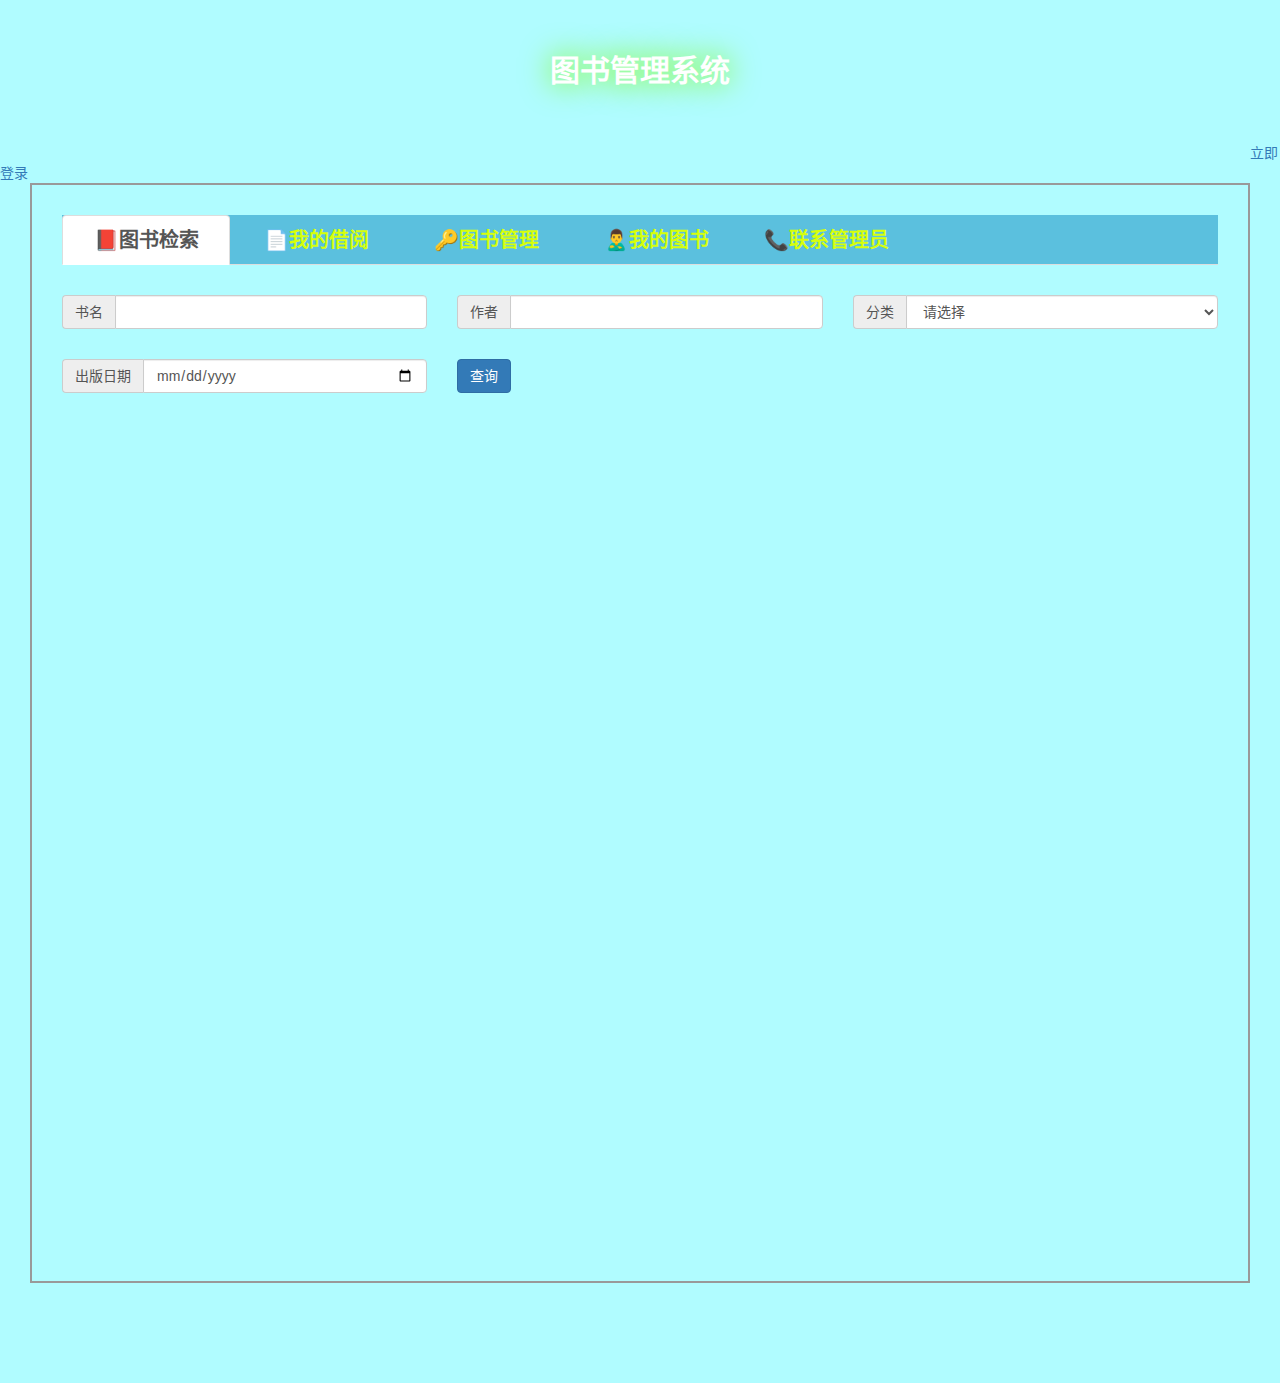
==== commit 3f18570c: "完善逻辑" ====
--- a/Library-Manage-System/web/index.html
+++ b/Library-Manage-System/web/index.html
@@ -156,9 +156,9 @@
                     <input class="btn btn-default" type="button" value="确认" onclick=lock()>
                 </div>
             </div>
-            <!--真实管理界面-->
+            <!--真实管理界面 , 靠 li-manage 、solid 、col-lg-1 控制 -->
             <div class="manage-row row">
-                <div class="col-lg-2  mana-list">
+                <div class="col-lg-1  mana-list">
                     <ul class="nav nav-tabs" role="tablist">
                         <li class="li-manage"><a class="list-color" href="#books-deal" role="tab" data-toggle="tab" onclick=show_manage_books()>图书增删改</a></li>
                         <li class="li-manage"><a class="list-color" href="#borrow-deal" role="tab" data-toggle="tab" onclick=req_borrow()>借阅请求处理</a></li>
@@ -169,7 +169,7 @@
                     </ul>
                 </div>
 
-                <div class="col-lg-10" style="margin-top: 10px">
+                <div class="col-lg-11" style="margin-top: 10px">
                     <div class="tab-content">
                         <div role="tabpanel" class="tab-pane active" id="books-deal">
                             <table id="manage-table" border="1" class="table table-bordered table-hover text-align">
@@ -189,18 +189,67 @@
 
                         <div role="tabpanel" class="tab-pane" id="borrow-deal">
                             借阅处理
+                            <table id="req-borrow" border="1" class="table table-bordered table-hover text-align">
+                                <tr>
+                                    <th class="text-align">书号</th>
+                                    <th class="text-align">书名</th>
+                                    <th class="text-align">作者</th>
+                                    <th class="text-align">提供人</th>
+                                    <th class="text-align">借阅人</th>
+                                    <th class="text-align">借阅日期</th>
+                                    <th class="text-align">归还日期</th>
+                                    <th class="text-align"></th>
+                                    <th class="text-align"></th>
+                                </tr>
+                            </table>
                         </div>
 
                         <div role="tabpanel" class="tab-pane" id="return-deal">
                             归还处理
+                            <table id="req-return" border="1" class="table table-bordered table-hover text-align">
+                                <tr>
+                                    <th class="text-align">书号</th>
+                                    <th class="text-align">书名</th>
+                                    <th class="text-align">作者</th>
+                                    <th class="text-align">提供人</th>
+                                    <th class="text-align">借阅人</th>
+                                    <th class="text-align">借阅日期</th>
+                                    <th class="text-align">归还日期</th>
+                                    <th class="text-align"></th>
+                                </tr>
+                            </table>
                         </div>
 
                         <div role="tabpanel" class="tab-pane" id="delay-deal">
                             延迟处理
+                            <table id="req-delay" border="1" class="table table-bordered table-hover text-align">
+                                <tr>
+                                    <th class="text-align">书号</th>
+                                    <th class="text-align">书名</th>
+                                    <th class="text-align">作者</th>
+                                    <th class="text-align">提供人</th>
+                                    <th class="text-align">借阅人</th>
+                                    <th class="text-align">借阅日期</th>
+                                    <th class="text-align">归还日期</th>
+                                    <th class="text-align">请求延期至</th>
+                                    <th class="text-align"></th>
+                                    <th class="text-align"></th>
+                                </tr>
+                            </table>
                         </div>
 
                         <div role="tabpanel" class="tab-pane" id="upload-deal">
                             上传图书处理
+                            <table id="req-upload" border="1" class="table table-bordered table-hover text-align">
+                                <tr>
+                                    <th class="text-align">书名</th>
+                                    <th class="text-align">作者</th>
+                                    <th class="text-align">提供人</th>
+                                    <th class="text-align">上传日期</th>
+                                    <th class="text-align"></th>
+                                    <th class="text-align"></th>
+                                </tr>
+                            </table>
                         </div>
 
                         <div role="tabpanel" class="tab-pane" id="information-deal">
--- a/Library-Manage-System/web/css/background.css
+++ b/Library-Manage-System/web/css/background.css
@@ -14,8 +14,8 @@
     margin-left: 1250px;
 }
 .solid{
-    margin-left: 150px;
-    margin-right: 150px;
+    margin-left: 30px;
+    margin-right: 30px;
     padding-top: 30px;
     padding-left: 30px;
     padding-right: 30px;
@@ -77,7 +77,7 @@
     color: white;
 }
 .li-manage{
-    width: 150px;
+    width: 120px;
 }
 .mana-list{
     /*padding-bottom: 500px;*/
